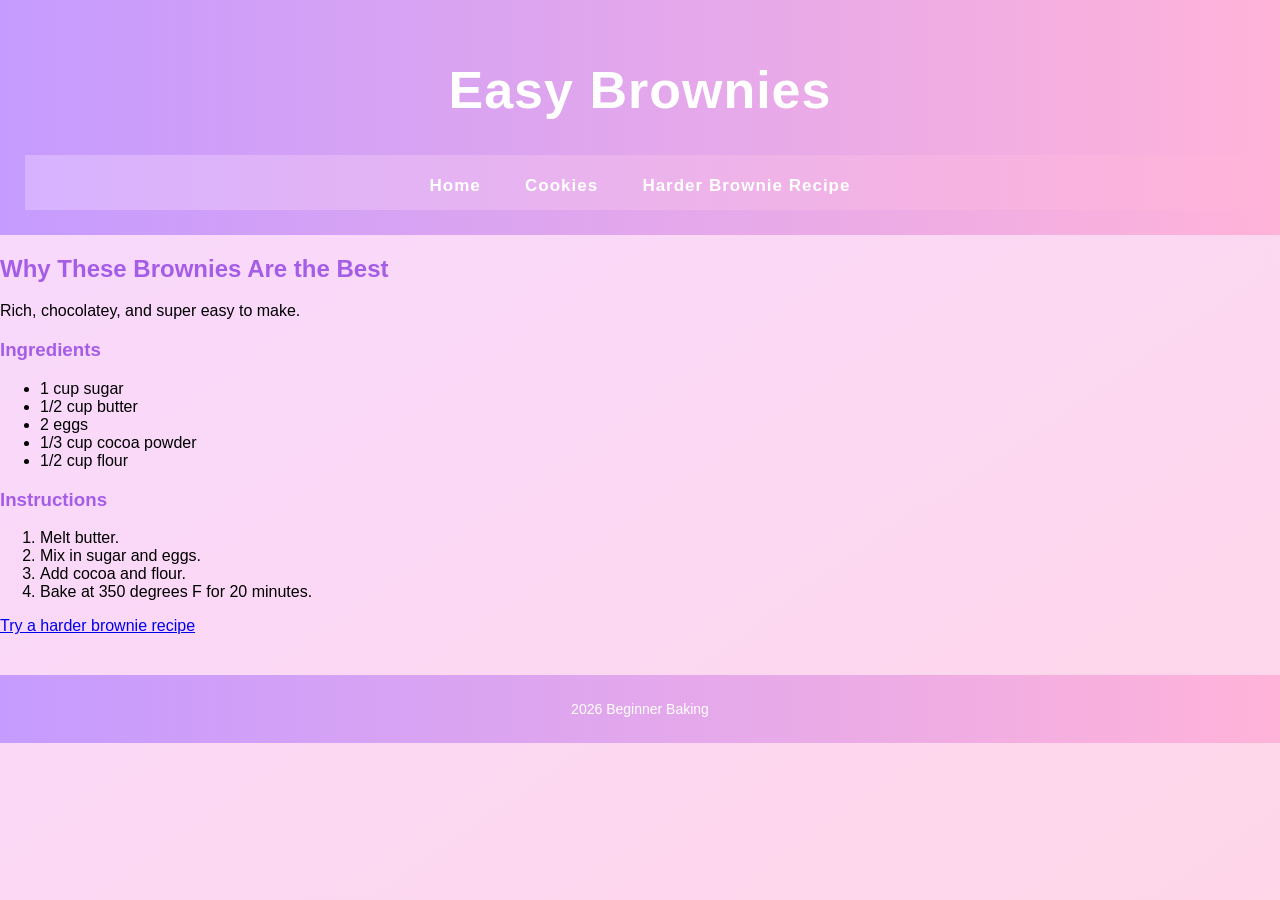
==== Brownies.html @ 6a379e25 "Add files via upload" ====
<!DOCTYPE html>
<html>
<head>
    <title>Brownies Recipe</title>
    <link rel="stylesheet" href="styles.css">
</head>
<body>
<header>
    <h1>Easy Brownies</h1>
    <nav>
        <a href="index.html">Home</a>
        <a href="cookies.html">Cookies</a>
        <a href="harder-brownies.html">Harder Brownie Recipe</a>
    </nav>
</header>

<main>
    <h2>Why These Brownies Are the Best</h2>
    <p>Rich, chocolatey, and super easy to make.</p>

    <h3>Ingredients</h3>
    <ul>
        <li>1 cup sugar</li>
        <li>1/2 cup butter</li>
        <li>2 eggs</li>
        <li>1/3 cup cocoa powder</li>
        <li>1/2 cup flour</li>
    </ul>

    <h3>Instructions</h3>
    <ol>
        <li>Melt butter.</li>
        <li>Mix in sugar and eggs.</li>
        <li>Add cocoa and flour.</li>
        <li>Bake at 350 degrees F for 20 minutes.</li>
    </ol>

    <p><a href="harder-brownies.html">Try a harder brownie recipe</a></p>
</main>

<footer>
    <p> 2026 Beginner Baking</p>
</footer>
</body>
</html>
---- styles.css ----
/* GENERAL PAGE STYLE */
body {
    font-family: Arial, sans-serif;
    margin: 0;
    background: linear-gradient(to bottom right, #f7d9ff, #ffd6e8);
    background-attachment: fixed;
}

/* HEADER */
header {
    background: linear-gradient(to right, #c59bff, #ffb3d9);
    padding: 25px;
    text-align: center;
    color: white;
    font-size: 26px;
    font-weight: bold;
    letter-spacing: 1px;
}

/* NAVIGATION */
nav {
    background: linear-gradient(to right, #d7b3ff, #ffb3d9);
    padding: 12px;
    text-align: center;
}

nav a {
    color: white;
    text-decoration: none;
    margin: 0 18px;
    font-weight: bold;
    font-size: 17px;
}

nav a:hover {
    text-decoration: underline;
}

/* HERO IMAGE */
.hero {
    width: 100%;
    height: 260px;
    object-fit: cover;
    border-bottom: 4px solid #e8b3ff;
}

/* MAIN CONTENT BOX */
.content-box {
    background: white;
    margin: 25px auto;
    padding: 25px;
    width: 80%;
    max-width: 750px;
    border-radius: 15px;
    box-shadow: 0 0 15px rgba(150, 80, 200, 0.2);
}

/* HEADINGS */
h2, h3 {
    color: #a45de6;
}

/* FOOTER */
footer {
    background: linear-gradient(to right, #c59bff, #ffb3d9);
    color: white;
    text-align: center;
    padding: 12px;
    margin-top: 40px;
    font-size: 14px;
}
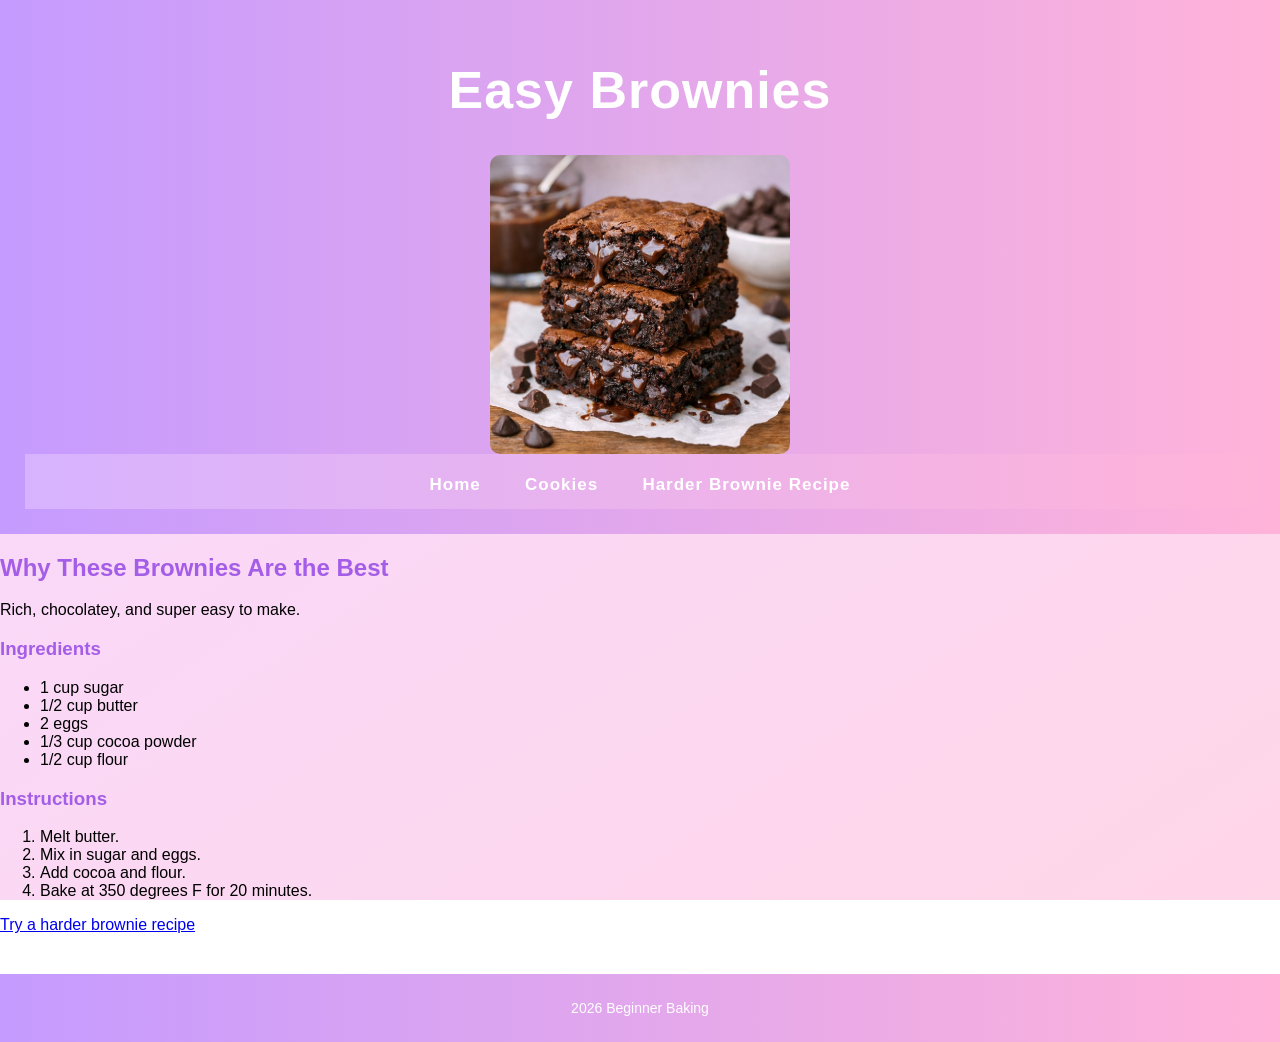
==== commit 2fc92beb: "Update Brownies.html" ====
--- a/Brownies.html
+++ b/Brownies.html
@@ -7,6 +7,7 @@
 <body>
 <header>
     <h1>Easy Brownies</h1>
+    <img src="brownies.jpg" alt="Brownies" style="width:300px; display:block; margin:auto; border-radius:10px;">
     <nav>
         <a href="index.html">Home</a>
         <a href="cookies.html">Cookies</a>
